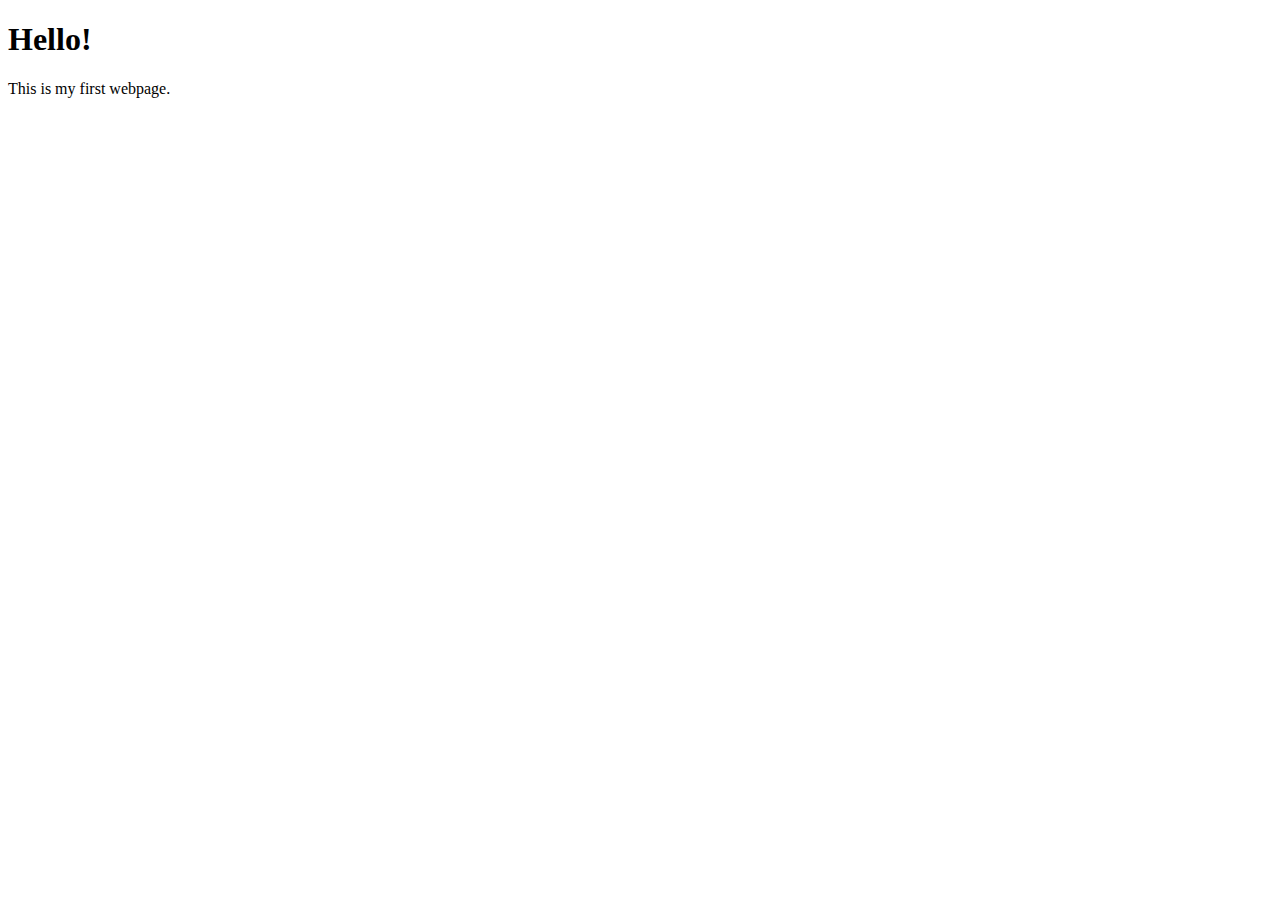
==== index.html @ f0d51713 "Add files via upload" ====
<!DOCTYPE html>
<html lang="en">
<head>
    <meta charset="UTF-8">
    <meta name="viewport" content="width=device-width, initial-scale=1.0">
    <title>Hello Page</title>
</head>
<body>
    <h1>Hello!</h1>
    <p>This is my first webpage.</p>
</body>
</html>
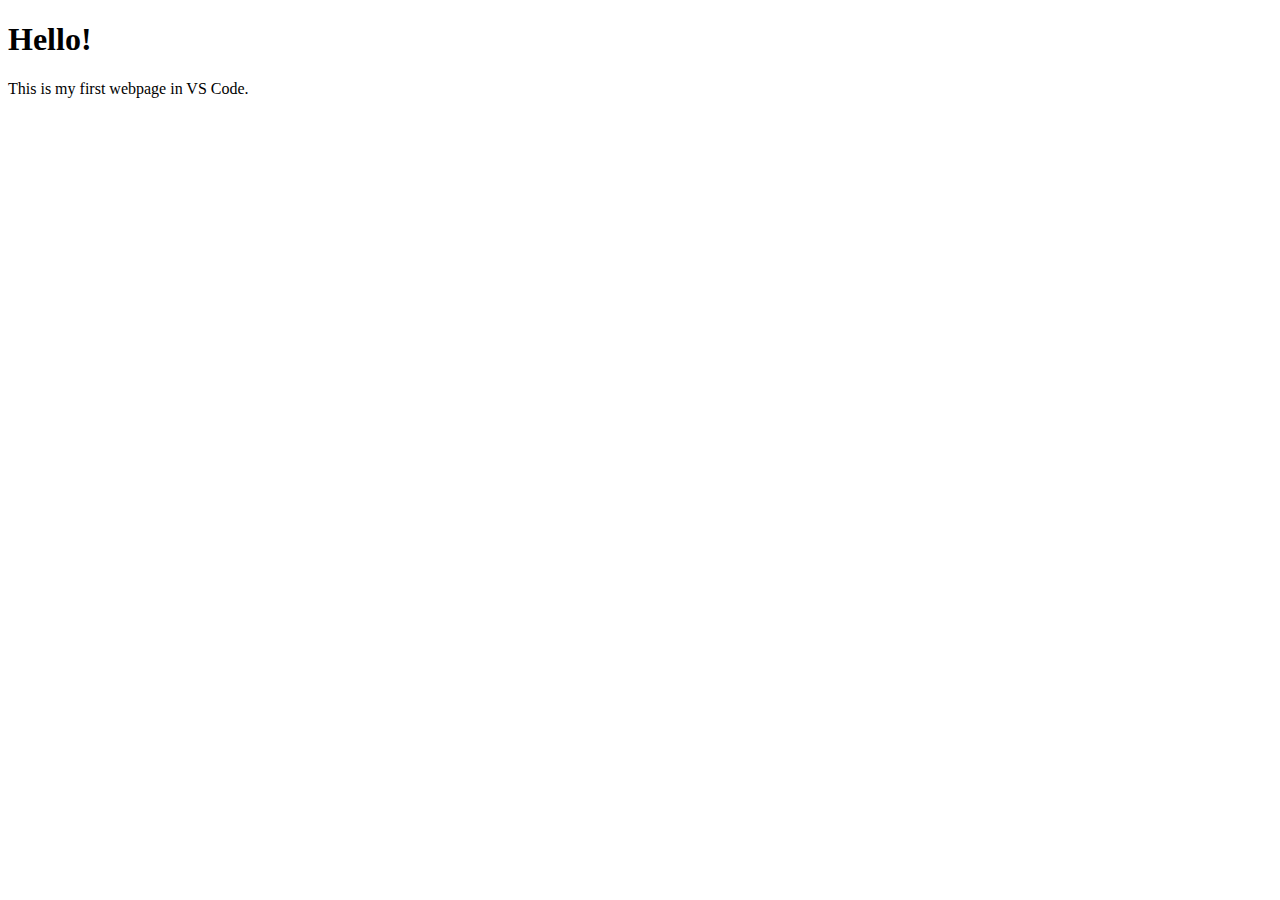
==== commit 7b6a82cd: "Test change" ====
--- a/index.html
+++ b/index.html
@@ -7,6 +7,6 @@
 </head>
 <body>
     <h1>Hello!</h1>
-    <p>This is my first webpage.</p>
+    <p>This is my first webpage in VS Code.</p>
 </body>
 </html>